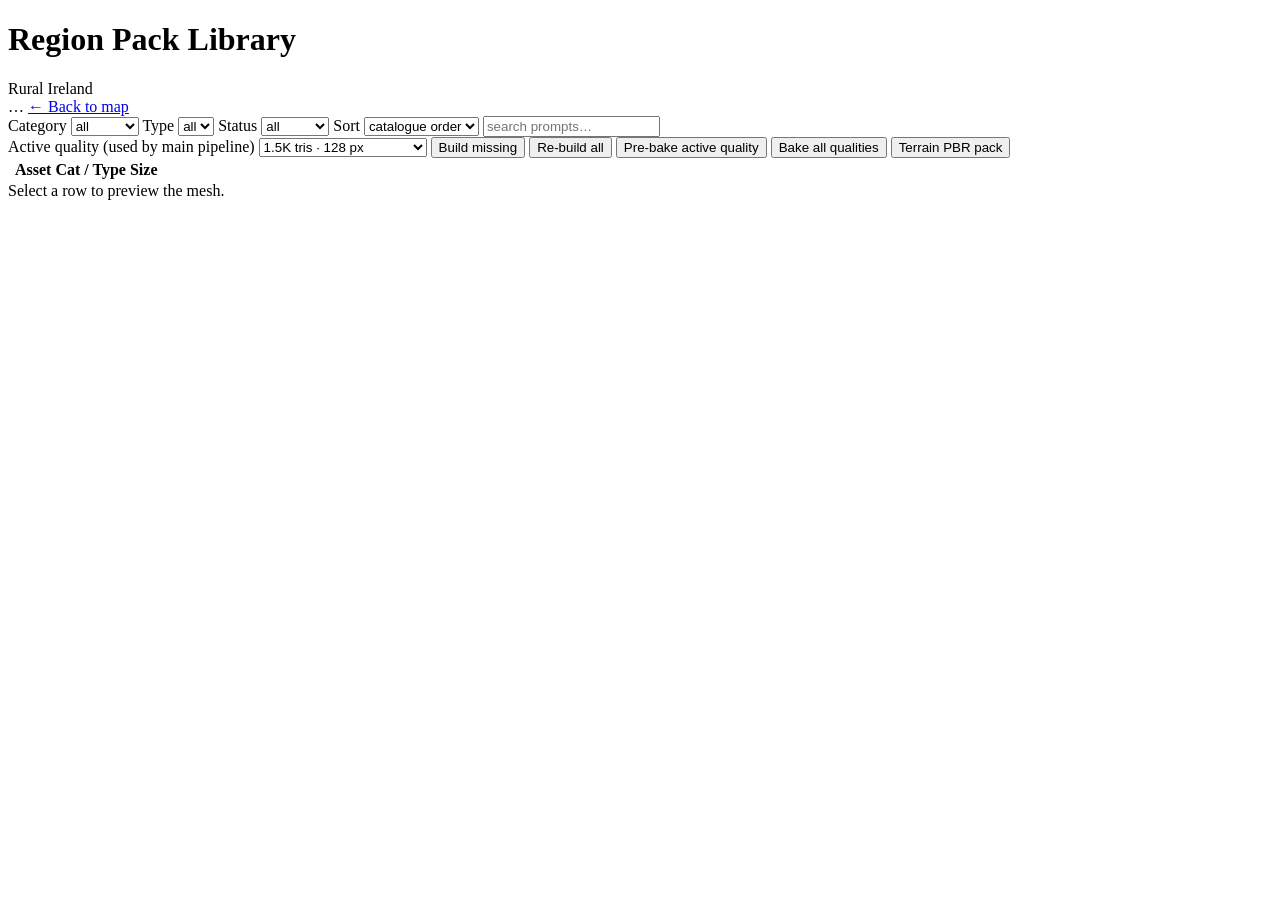
==== mapng_ai/ui/templates/library.html @ fa86bdd1 "Library: quality tabs in the 3D preview pane Click each quality tab to render that exact baked varia" ====
<!doctype html>
<html lang="en">
<head>
<meta charset="utf-8" />
<title>MapNG-AI · Library</title>
<meta name="viewport" content="width=device-width, initial-scale=1" />
<link rel="stylesheet" href="/static/library.css?v=__BUILD__" />
</head>
<body>

<header>
  <div class="header-left">
    <h1>Region Pack Library</h1>
    <span class="region-pill">Rural Ireland</span>
  </div>
  <div class="header-right">
    <span class="lib-status" id="lib-status">…</span>
    <a href="/" class="ghost-link">← Back to map</a>
  </div>
</header>

<section id="bar">
  <div class="filters">
    <label>Category
      <select id="f-category">
        <option value="">all</option>
        <option value="building">building</option>
        <option value="tree">tree</option>
        <option value="vehicle">vehicle</option>
      </select>
    </label>
    <label>Type
      <select id="f-type"><option value="">all</option></select>
    </label>
    <label>Status
      <select id="f-built">
        <option value="">all</option>
        <option value="built">built</option>
        <option value="missing">missing</option>
      </select>
    </label>
    <label>Sort
      <select id="f-sort">
        <option value="natural">catalogue order</option>
        <option value="name">name</option>
        <option value="type">type</option>
        <option value="size">size</option>
        <option value="status">status</option>
      </select>
    </label>
    <input id="f-search" type="search" placeholder="search prompts…" />
  </div>
  <div class="actions">
    <label class="active-quality" title="The pipeline uses this quality variant for every library asset placed in a generated map.">
      <span>Active quality (used by main pipeline)</span>
      <select id="active-quality">
        <option value="1.5k">1.5K tris · 128 px</option>
        <option value="5k">5K tris · 256 px</option>
        <option value="10k">10K tris · 512 px</option>
        <option value="50k">50K tris · 1024 px</option>
        <option value="100k">100K tris · 2048 px</option>
        <option value="original">Original (uncompressed)</option>
      </select>
    </label>
    <button id="build-missing" class="primary">Build missing</button>
    <button id="build-all" class="ghost">Re-build all</button>
    <button id="bake-active" class="primary" title="Pre-bake just the currently selected active quality for every built entry">Pre-bake active quality</button>
    <button id="bake-all" class="ghost" title="Pre-bake every quality variant for every built entry — slow but lets you switch instantly later">Bake all qualities</button>
    <button id="terrain-pack" class="ghost" title="Download CC0 PBR ground textures from Poly Haven">Terrain PBR pack</button>
  </div>
</section>

<main>
  <section id="list-pane">
    <div id="batch-status" class="batch-status" hidden></div>
    <table id="entries">
      <thead>
        <tr>
          <th class="c-icon"></th>
          <th class="c-slug">Asset</th>
          <th class="c-cat">Cat / Type</th>
          <th class="c-size">Size</th>
          <th class="c-actions"></th>
        </tr>
      </thead>
      <tbody id="entries-body"></tbody>
    </table>
  </section>

  <section id="detail-pane">
    <div id="detail-empty" class="empty">Select a row to preview the mesh.</div>
    <div id="detail" hidden>
      <h2 id="d-slug"></h2>
      <div class="meta-grid">
        <div><label>Category</label><span id="d-category"></span></div>
        <div><label>Type</label><span id="d-type"></span></div>
        <div><label>Footprint</label><span id="d-footprint"></span></div>
        <div><label>Levels</label><span id="d-levels"></span></div>
        <div class="full"><label>Prompt</label><span id="d-prompt"></span></div>
        <div><label>File</label><span id="d-size"></span></div>
        <div><label>Status</label><span id="d-status"></span></div>
      </div>
      <div class="d-actions">
        <button id="d-generate" class="primary">Generate</button>
        <button id="d-regenerate" class="ghost">Regenerate</button>
        <button id="d-bake" class="ghost">Pre-bake variants</button>
        <button id="d-delete" class="danger">Delete cache</button>
      </div>

      <div id="d-stats" class="stats-block" hidden>
        <h3>Mesh stats</h3>
        <table class="stats-table">
          <thead><tr>
            <th>Quality</th><th>Max texture</th><th>File</th><th>GPU textures</th>
          </tr></thead>
          <tbody id="d-stats-body"></tbody>
        </table>
        <small class="hint">GPU texture estimate is uncompressed RGBA × image_count. Triangle count: <span id="d-tris">…</span></small>
      </div>
      <div class="preview-wrap">
        <div class="preview-head">
          <h3>3D preview</h3>
          <div id="quality-tabs" class="quality-tabs"></div>
        </div>
        <div id="preview3d"></div>
        <div id="preview-meta" class="preview-meta"></div>
        <small class="hint">Drag to orbit · scroll to zoom · click a quality tab to swap the rendered mesh.</small>
      </div>
    </div>
  </section>
</main>

<script type="importmap">
{ "imports": {
  "three":         "https://unpkg.com/three@0.160.0/build/three.module.js",
  "three/addons/": "https://unpkg.com/three@0.160.0/examples/jsm/"
}}
</script>
<script type="module" src="/static/library.js?v=__BUILD__"></script>
</body>
</html>
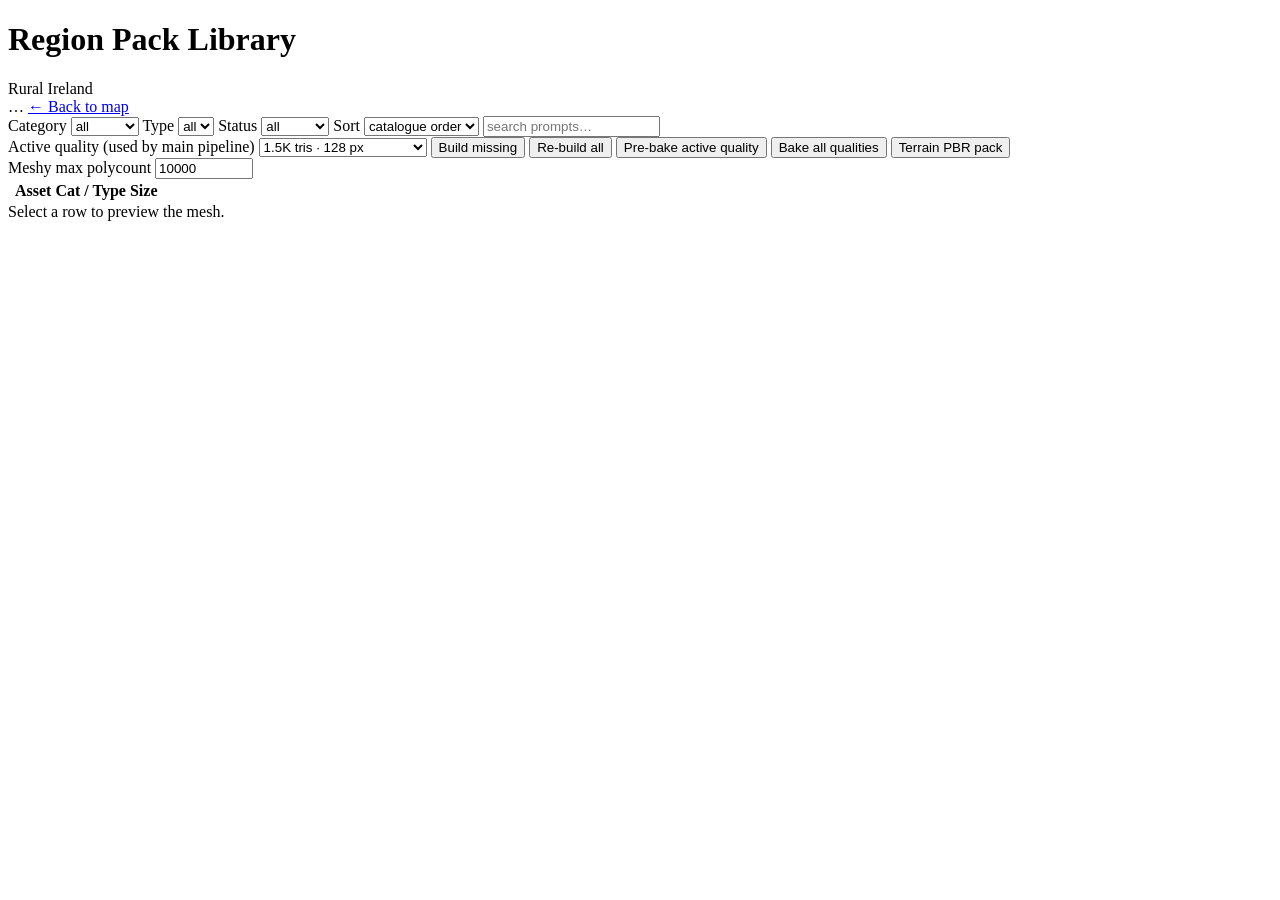
==== commit d1733e43: "Slim 12-entry catalogue + Meshy target_polycount end-to-end Texture seam artefacts at low quality ca" ====
--- a/mapng_ai/ui/templates/library.html
+++ b/mapng_ai/ui/templates/library.html
@@ -67,6 +67,12 @@
     <button id="bake-active" class="primary" title="Pre-bake just the currently selected active quality for every built entry">Pre-bake active quality</button>
     <button id="bake-all" class="ghost" title="Pre-bake every quality variant for every built entry — slow but lets you switch instantly later">Bake all qualities</button>
     <button id="terrain-pack" class="ghost" title="Download CC0 PBR ground textures from Poly Haven">Terrain PBR pack</button>
+  </div>
+  <div class="actions secondary">
+    <label class="active-quality" title="Override the catalogue's per-entry target_polycount. Set 0 to use catalogue defaults. Higher = more detail + more credits.">
+      <span>Meshy max polycount</span>
+      <input id="meshy-polycount" type="number" min="0" step="500" value="10000" style="width:90px" />
+    </label>
   </div>
 </section>
 
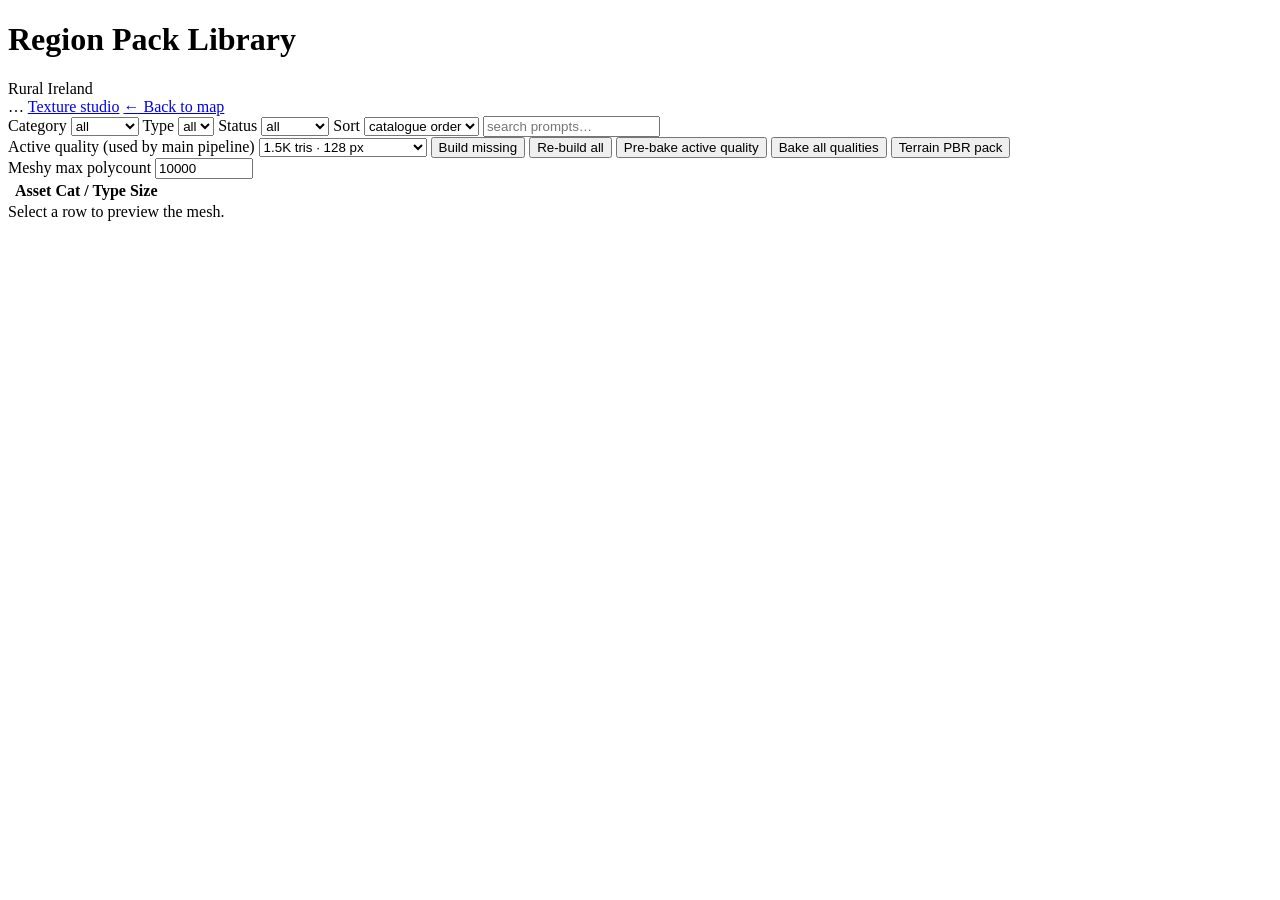
==== commit efa66b0c: "Asset Studio: Ground Texture browser + replace New page /library/textures: a grid of all 8 land-cove" ====
--- a/mapng_ai/ui/templates/library.html
+++ b/mapng_ai/ui/templates/library.html
@@ -15,6 +15,7 @@
   </div>
   <div class="header-right">
     <span class="lib-status" id="lib-status">…</span>
+    <a href="/library/textures" class="ghost-link">Texture studio</a>
     <a href="/" class="ghost-link">← Back to map</a>
   </div>
 </header>
@@ -113,6 +114,21 @@
         <button id="d-delete" class="danger">Delete cache</button>
       </div>
 
+      <div class="prompt-block">
+        <label>Prompt override <small>(blank = use catalogue default)</small></label>
+        <textarea id="d-prompt-override" rows="3" placeholder="Override the Meshy prompt for this entry…"></textarea>
+        <div class="prompt-actions">
+          <button id="d-prompt-save" class="ghost">Save override</button>
+          <button id="d-prompt-clear" class="ghost">Reset to default</button>
+        </div>
+      </div>
+
+      <div class="upload-block">
+        <label>Replace mesh <small>(drop or click — .glb only)</small></label>
+        <div id="d-drop" class="drop-zone">drop a .glb here or click to choose</div>
+        <input id="d-file" type="file" accept=".glb" hidden />
+      </div>
+
       <div id="d-stats" class="stats-block" hidden>
         <h3>Mesh stats</h3>
         <table class="stats-table">
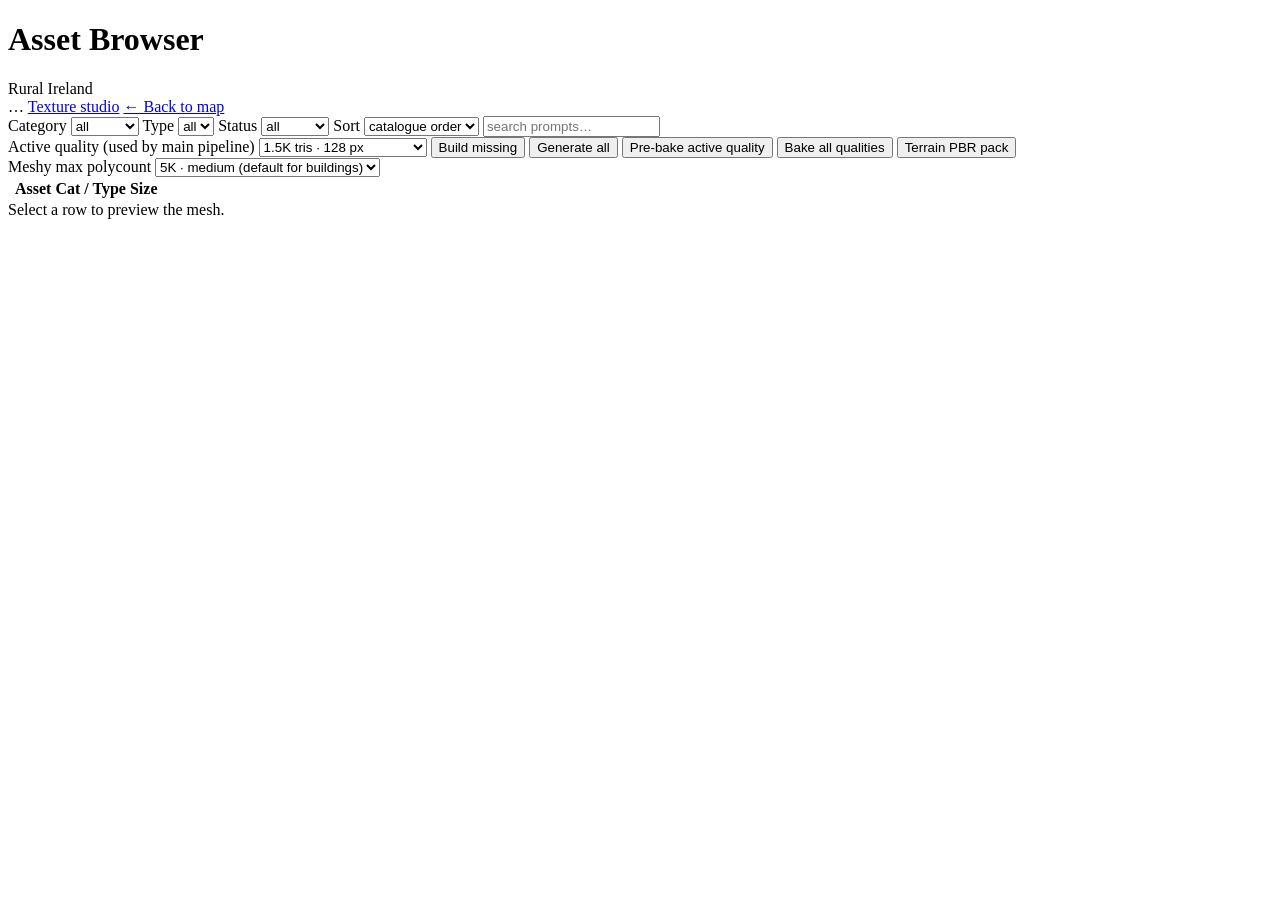
==== commit 04d5f463: "Rename Library -> Asset Browser; tier dropdown for polycount; live count on Generate-all UI rename -" ====
--- a/mapng_ai/ui/templates/library.html
+++ b/mapng_ai/ui/templates/library.html
@@ -2,7 +2,7 @@
 <html lang="en">
 <head>
 <meta charset="utf-8" />
-<title>MapNG-AI · Library</title>
+<title>MapNG-AI · Asset Browser</title>
 <meta name="viewport" content="width=device-width, initial-scale=1" />
 <link rel="stylesheet" href="/static/library.css?v=__BUILD__" />
 </head>
@@ -10,7 +10,7 @@
 
 <header>
   <div class="header-left">
-    <h1>Region Pack Library</h1>
+    <h1>Asset Browser</h1>
     <span class="region-pill">Rural Ireland</span>
   </div>
   <div class="header-right">
@@ -64,15 +64,23 @@
       </select>
     </label>
     <button id="build-missing" class="primary">Build missing</button>
-    <button id="build-all" class="ghost">Re-build all</button>
+    <button id="build-all" class="ghost">Generate all <span id="build-all-count"></span></button>
     <button id="bake-active" class="primary" title="Pre-bake just the currently selected active quality for every built entry">Pre-bake active quality</button>
     <button id="bake-all" class="ghost" title="Pre-bake every quality variant for every built entry — slow but lets you switch instantly later">Bake all qualities</button>
     <button id="terrain-pack" class="ghost" title="Download CC0 PBR ground textures from Poly Haven">Terrain PBR pack</button>
   </div>
   <div class="actions secondary">
-    <label class="active-quality" title="Override the catalogue's per-entry target_polycount. Set 0 to use catalogue defaults. Higher = more detail + more credits.">
+    <label class="active-quality" title="Caps Meshy's target_polycount for every generation. Lower = simpler meshes + cleaner topology + faster bake.">
       <span>Meshy max polycount</span>
-      <input id="meshy-polycount" type="number" min="0" step="500" value="10000" style="width:90px" />
+      <select id="meshy-polycount">
+        <option value="1500">1.5K · ultra low (silhouette only)</option>
+        <option value="2500">2.5K · low (game ready)</option>
+        <option value="5000" selected>5K · medium (default for buildings)</option>
+        <option value="7500">7.5K · medium-high</option>
+        <option value="10000">10K · high (background hero)</option>
+        <option value="15000">15K · very high (foreground hero)</option>
+        <option value="20000">20K · max (close inspection)</option>
+      </select>
     </label>
   </div>
 </section>
@@ -129,6 +137,11 @@
         <input id="d-file" type="file" accept=".glb" hidden />
       </div>
 
+      <div id="d-textures" class="embedded-textures" hidden>
+        <h3>Embedded textures</h3>
+        <div id="d-textures-grid" class="emb-grid"></div>
+      </div>
+
       <div id="d-stats" class="stats-block" hidden>
         <h3>Mesh stats</h3>
         <table class="stats-table">
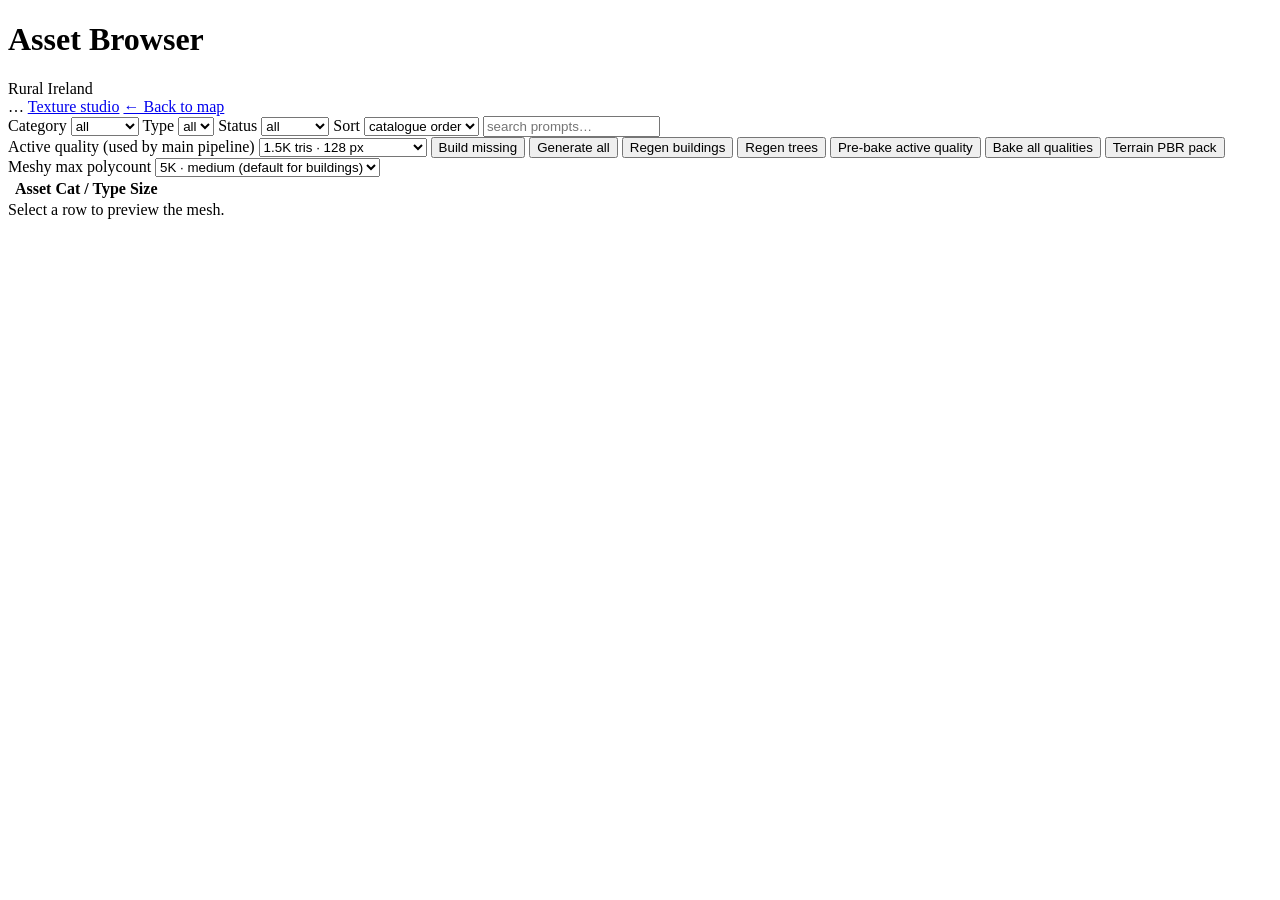
==== commit e3221194: "Force flag + 'Regen buildings / trees' buttons (re-roll textures on existing entries) User: 'are we " ====
--- a/mapng_ai/ui/templates/library.html
+++ b/mapng_ai/ui/templates/library.html
@@ -65,6 +65,8 @@
     </label>
     <button id="build-missing" class="primary">Build missing</button>
     <button id="build-all" class="ghost">Generate all <span id="build-all-count"></span></button>
+    <button id="regen-buildings" class="ghost" title="Force-regenerate every building entry — re-rolls geometry + textures at the current Meshy max polycount">Regen buildings</button>
+    <button id="regen-trees" class="ghost" title="Force-regenerate every tree entry">Regen trees</button>
     <button id="bake-active" class="primary" title="Pre-bake just the currently selected active quality for every built entry">Pre-bake active quality</button>
     <button id="bake-all" class="ghost" title="Pre-bake every quality variant for every built entry — slow but lets you switch instantly later">Bake all qualities</button>
     <button id="terrain-pack" class="ghost" title="Download CC0 PBR ground textures from Poly Haven">Terrain PBR pack</button>
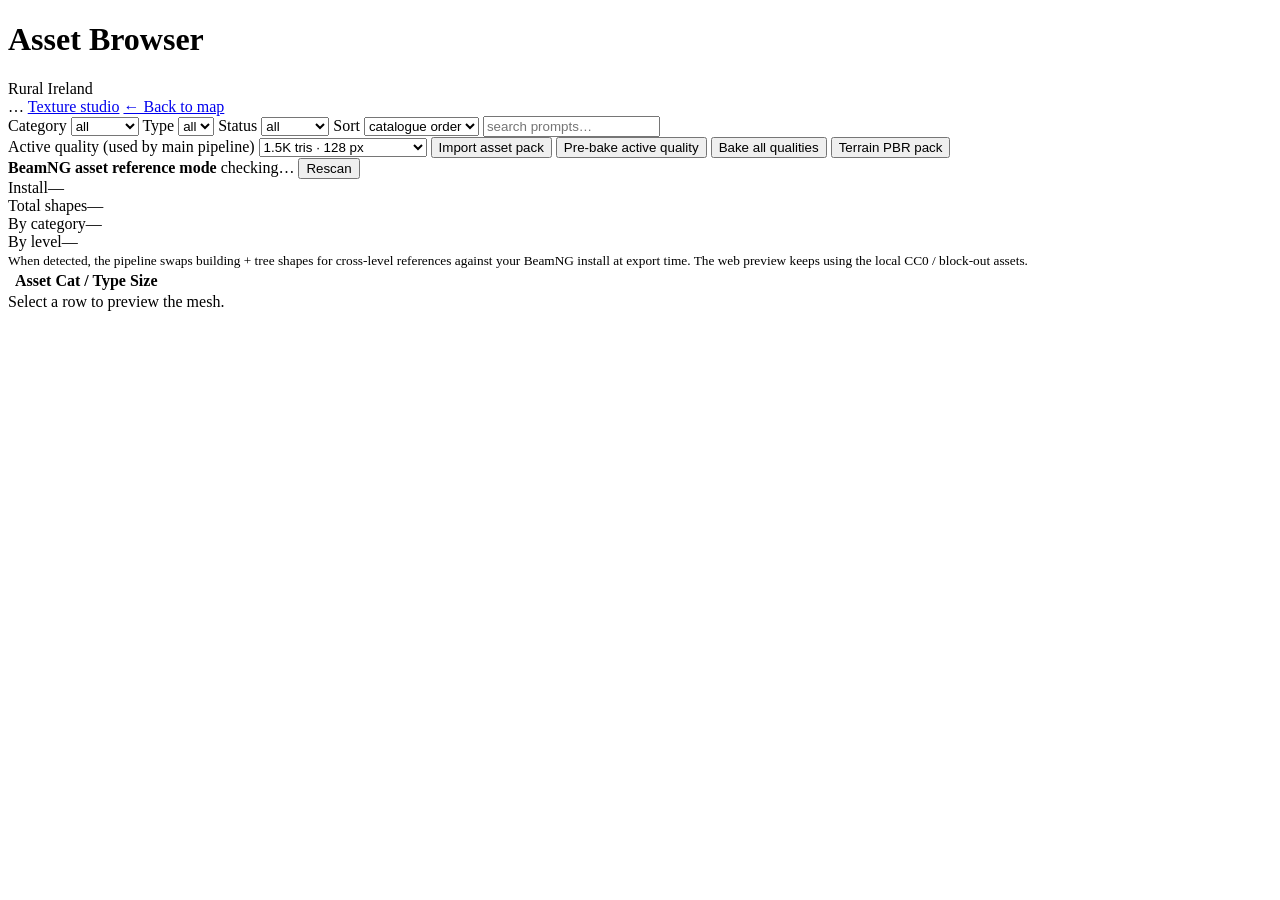
==== commit 31620c1e: "Fix BeamNG export: correct terrain scale + missing textures Rewrote beamng_level.py from scratch to " ====
--- a/mapng_ai/ui/templates/library.html
+++ b/mapng_ai/ui/templates/library.html
@@ -63,28 +63,27 @@
         <option value="original">Original (uncompressed)</option>
       </select>
     </label>
-    <button id="build-missing" class="primary">Build missing</button>
-    <button id="build-all" class="ghost">Generate all <span id="build-all-count"></span></button>
-    <button id="regen-buildings" class="ghost" title="Force-regenerate every building entry — re-rolls geometry + textures at the current Meshy max polycount">Regen buildings</button>
-    <button id="regen-trees" class="ghost" title="Force-regenerate every tree entry">Regen trees</button>
-    <button id="bake-active" class="primary" title="Pre-bake just the currently selected active quality for every built entry">Pre-bake active quality</button>
+    <button id="import-pack" class="primary" title="Import a CC0 GLB pack (zip) — Quaternius, Kenney, etc.">Import asset pack</button>
+    <button id="bake-active" class="ghost" title="Pre-bake just the currently selected active quality for every built entry">Pre-bake active quality</button>
     <button id="bake-all" class="ghost" title="Pre-bake every quality variant for every built entry — slow but lets you switch instantly later">Bake all qualities</button>
     <button id="terrain-pack" class="ghost" title="Download CC0 PBR ground textures from Poly Haven">Terrain PBR pack</button>
   </div>
-  <div class="actions secondary">
-    <label class="active-quality" title="Caps Meshy's target_polycount for every generation. Lower = simpler meshes + cleaner topology + faster bake.">
-      <span>Meshy max polycount</span>
-      <select id="meshy-polycount">
-        <option value="1500">1.5K · ultra low (silhouette only)</option>
-        <option value="2500">2.5K · low (game ready)</option>
-        <option value="5000" selected>5K · medium (default for buildings)</option>
-        <option value="7500">7.5K · medium-high</option>
-        <option value="10000">10K · high (background hero)</option>
-        <option value="15000">15K · very high (foreground hero)</option>
-        <option value="20000">20K · max (close inspection)</option>
-      </select>
-    </label>
+</section>
+<input id="import-pack-input" type="file" accept=".zip" hidden />
+
+<section id="beamng-bar" class="beamng-bar">
+  <div class="bn-head">
+    <strong>BeamNG asset reference mode</strong>
+    <span id="bn-state" class="bn-state">checking…</span>
+    <button id="bn-rescan" class="ghost" title="Rescan the BeamNG install for shapes">Rescan</button>
   </div>
+  <div class="bn-body">
+    <div><label>Install</label><span id="bn-path">—</span></div>
+    <div><label>Total shapes</label><span id="bn-count">—</span></div>
+    <div><label>By category</label><span id="bn-by-cat">—</span></div>
+    <div><label>By level</label><span id="bn-by-lvl">—</span></div>
+  </div>
+  <small class="hint">When detected, the pipeline swaps building + tree shapes for cross-level references against your BeamNG install at export time. The web preview keeps using the local CC0 / block-out assets.</small>
 </section>
 
 <main>
@@ -118,8 +117,6 @@
         <div><label>Status</label><span id="d-status"></span></div>
       </div>
       <div class="d-actions">
-        <button id="d-generate" class="primary">Generate</button>
-        <button id="d-regenerate" class="ghost">Regenerate</button>
         <button id="d-bake" class="ghost">Pre-bake variants</button>
         <button id="d-delete" class="danger">Delete cache</button>
       </div>
